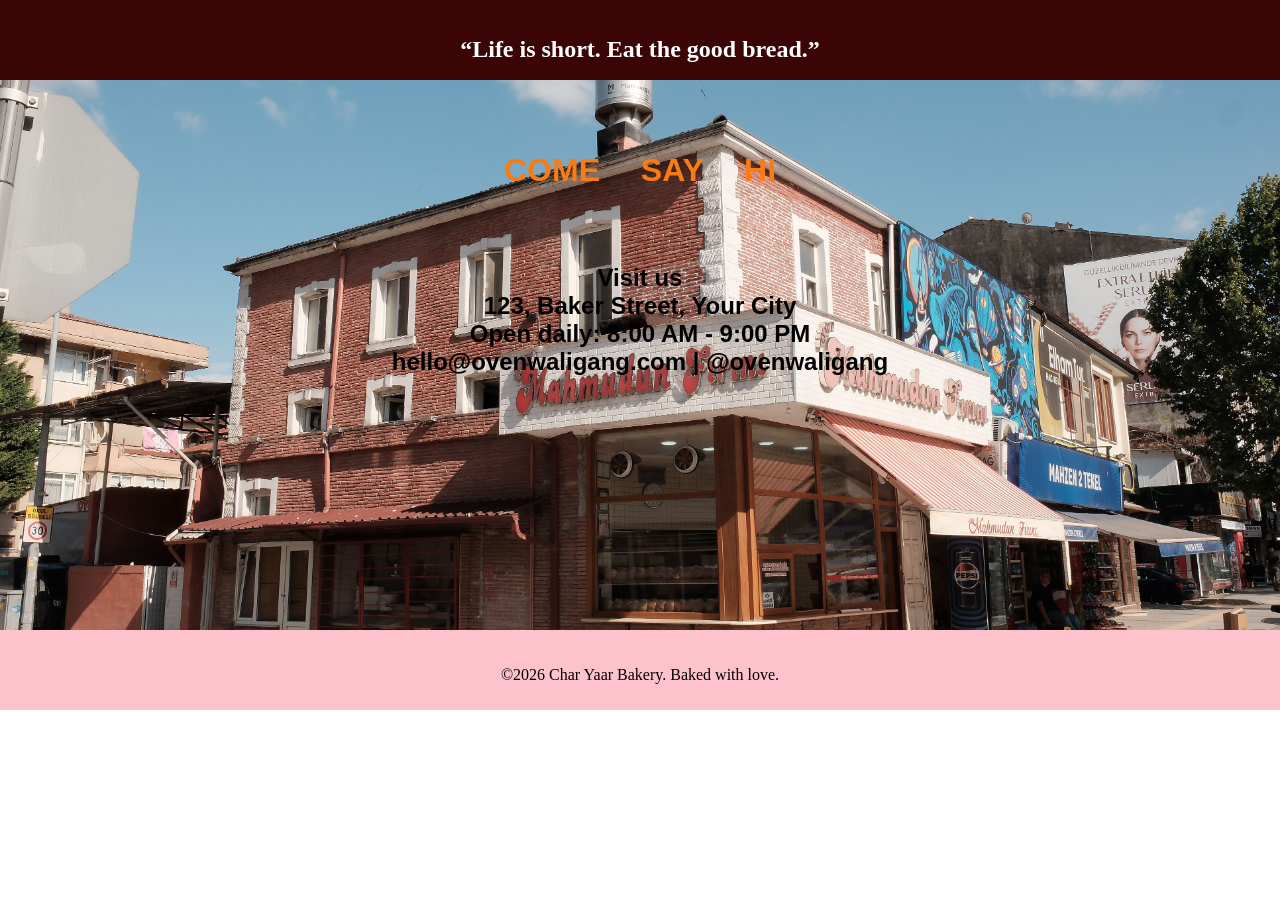
==== visit.html @ 9e2977b7 "Add files via upload" ====
<!DOCTYPE html>
<html lang="en">

<head>
    <meta charset="UTF-8">
    <meta name="viewport" content="width=device-width, initial-scale=1.0">
    <link rel="stylesheet" href="visit.css">
    <title>Visit</title>
</head>

<body>
    <div class="top"><br><br>
        <h2 class="a">“Life is short. Eat the good bread.”</h2>
    </div>
    <div class="mid">
        <br><br><br><br>
        <p class="b"><b>COME &emsp;SAY &emsp;HI</b></p>
        <h2 class="v">Visit us<br>123, Baker Street, Your City<br>

            Open daily: 8:00 AM - 9:00 PM<br>

            hello@ovenwaligang.com | @ovenwaligang
        </h2><br><br><br>
    </div>
    <div class="bottom">
        <br><br>
        <p>©2026 Char Yaar Bakery. Baked with love.</p>
    </div>
</body>

</html>
---- visit.css ----
.top{
    background-color: rgb(59, 5, 5);
}
*{
    margin-top: 0;
    margin-left: 0;
    margin-right: 0;
    height: 80px;
}

.a{
   text-align: center;
   
   color: white;
}

.mid{
    background-color: rgb(248, 237, 239);
    height: 550px;
    background-image: url(base.jpg);
    background-size:cover;
      background-position: center;
  background-repeat: no-repeat;
  

}
.b{
    text-align: center;
    font-family: 'Trebuchet MS', 'Lucida Sans Unicode', 'Lucida Grande', 'Lucida Sans', Arial, sans-serif;
    color: rgb(248, 123, 20);
    font-size: xx-large;
}
.v{
    text-align: center;
    font-family:'Segoe UI', sans-serif;
}
.bottom{
    background-color: rgb(253, 194, 204);
    text-align: center;
   
}
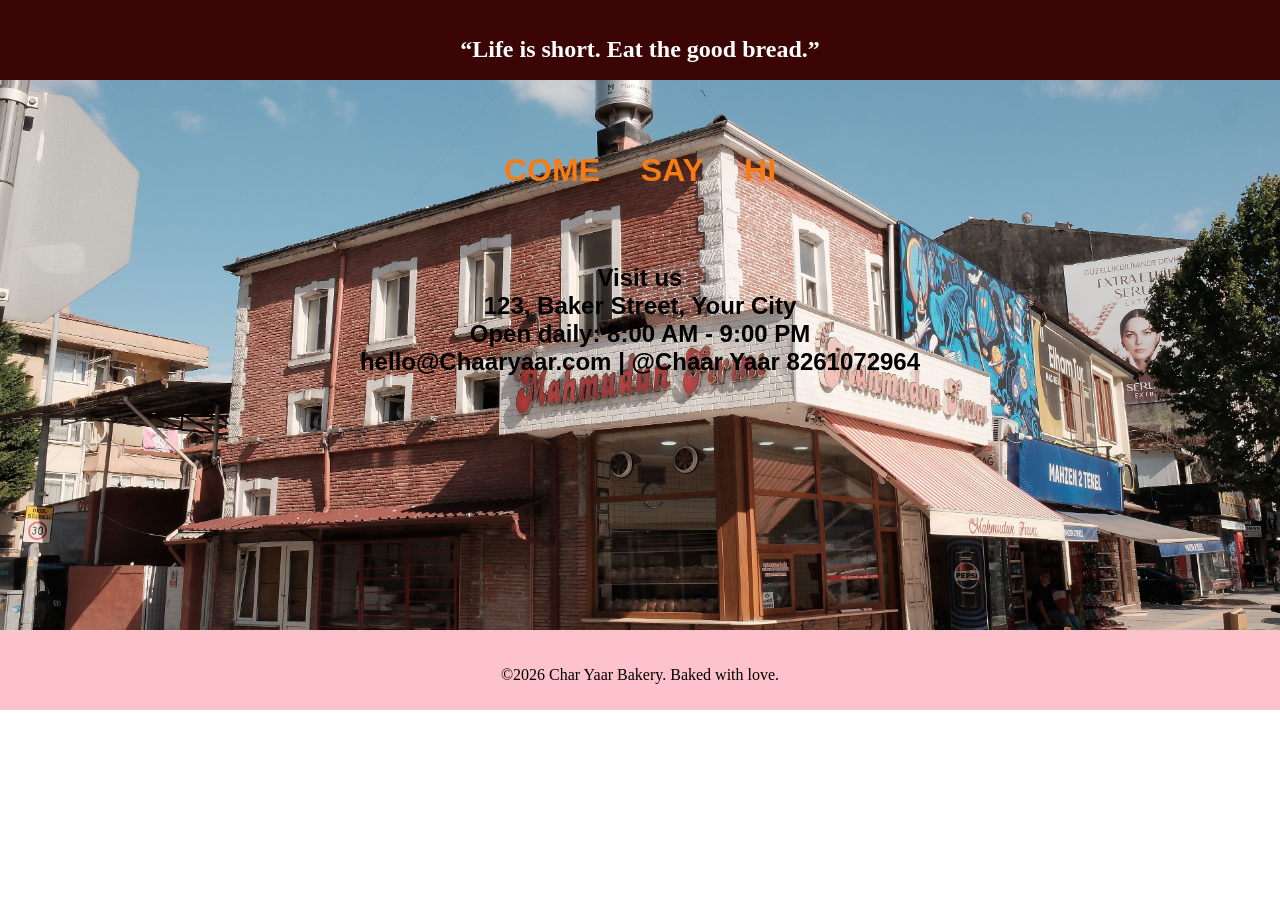
==== commit 85cdf462: "Revise contact details in visit.html Updated contact information and added phone number." ====
--- a/visit.html
+++ b/visit.html
@@ -19,7 +19,8 @@
 
             Open daily: 8:00 AM - 9:00 PM<br>
 
-            hello@ovenwaligang.com | @ovenwaligang
+            hello@Chaaryaar.com | @Chaar Yaar
+            8261072964
         </h2><br><br><br>
     </div>
     <div class="bottom">
@@ -28,4 +29,4 @@
     </div>
 </body>
 
-</html>+</html>
